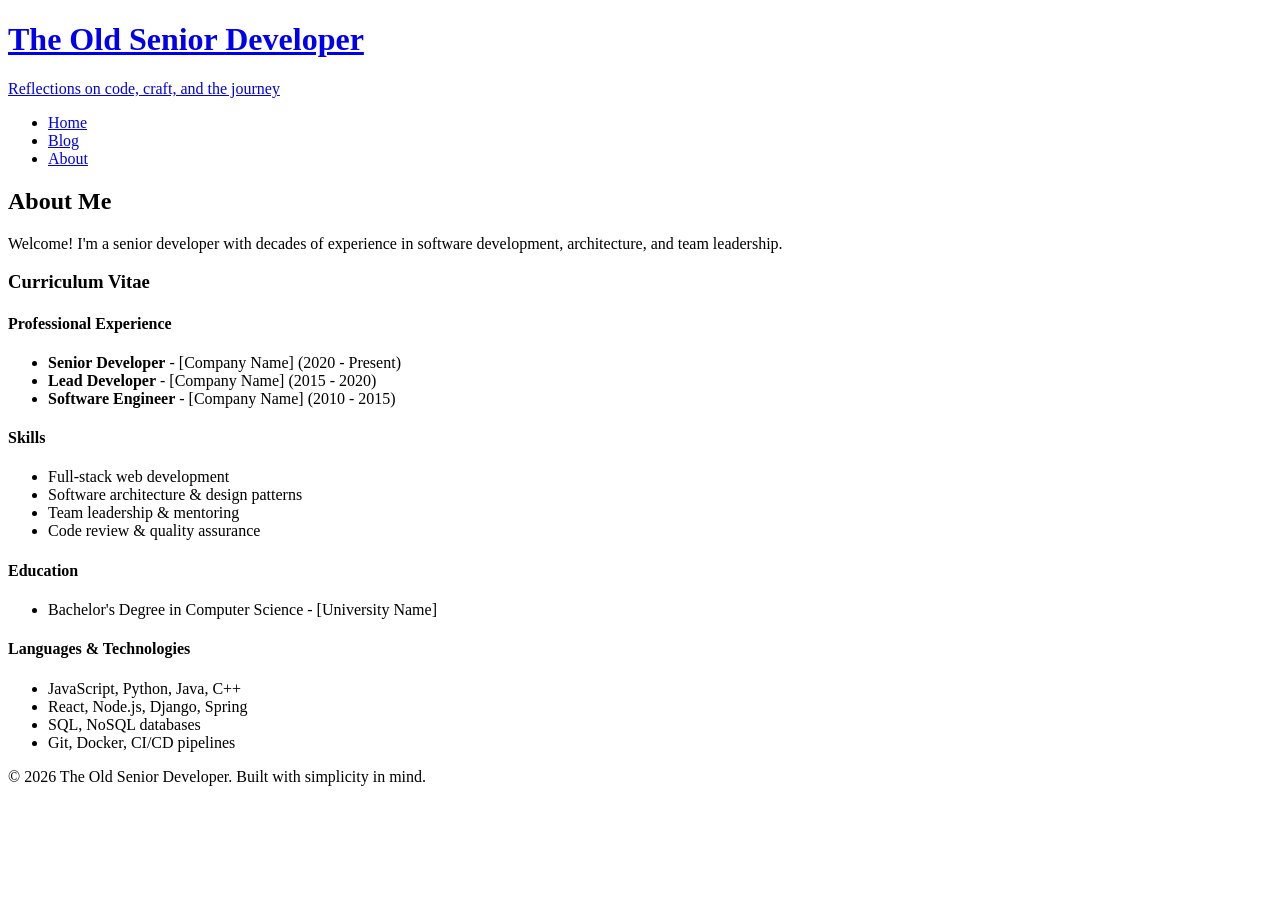
==== about.html @ eafa23bc "Create about.html with CV placeholder and GitHub Pages base path links" ====
<!DOCTYPE html>
<html lang="en">
<head>
    <meta charset="UTF-8">
    <meta name="viewport" content="width=device-width, initial-scale=1.0">
    <title>About - The Old Senior Developer</title>
    <link rel="stylesheet" href="/the-old-senior-developer/css/style.css">
</head>
<body>
    <header class="site-header">
        <div class="container">
            <a href="/the-old-senior-developer/" class="logo-link">
                <h1 class="site-title">The Old Senior Developer</h1>
                <p class="site-subtitle">Reflections on code, craft, and the journey</p>
            </a>
        </div>
    </header>

    <nav class="site-nav">
        <div class="container">
            <ul>
                <li><a href="/the-old-senior-developer/" class="nav-link">Home</a></li>
                <li><a href="/the-old-senior-developer/blog.html" class="nav-link">Blog</a></li>
                <li><a href="/the-old-senior-developer/about.html" class="nav-link active">About</a></li>
            </ul>
        </div>
    </nav>

    <main class="container">
        <section class="about-section">
            <h2>About Me</h2>
            <p>Welcome! I'm a senior developer with decades of experience in software development, architecture, and team leadership.</p>
            
            <h3>Curriculum Vitae</h3>
            <div class="cv-placeholder">
                <h4>Professional Experience</h4>
                <ul>
                    <li><strong>Senior Developer</strong> - [Company Name] (2020 - Present)</li>
                    <li><strong>Lead Developer</strong> - [Company Name] (2015 - 2020)</li>
                    <li><strong>Software Engineer</strong> - [Company Name] (2010 - 2015)</li>
                </ul>

                <h4>Skills</h4>
                <ul>
                    <li>Full-stack web development</li>
                    <li>Software architecture & design patterns</li>
                    <li>Team leadership & mentoring</li>
                    <li>Code review & quality assurance</li>
                </ul>

                <h4>Education</h4>
                <ul>
                    <li>Bachelor's Degree in Computer Science - [University Name]</li>
                </ul>

                <h4>Languages & Technologies</h4>
                <ul>
                    <li>JavaScript, Python, Java, C++</li>
                    <li>React, Node.js, Django, Spring</li>
                    <li>SQL, NoSQL databases</li>
                    <li>Git, Docker, CI/CD pipelines</li>
                </ul>
            </div>
        </section>
    </main>

    <footer class="site-footer">
        <div class="container">
            <p>&copy; 2026 The Old Senior Developer. Built with simplicity in mind.</p>
        </div>
    </footer>
</body>
</html>
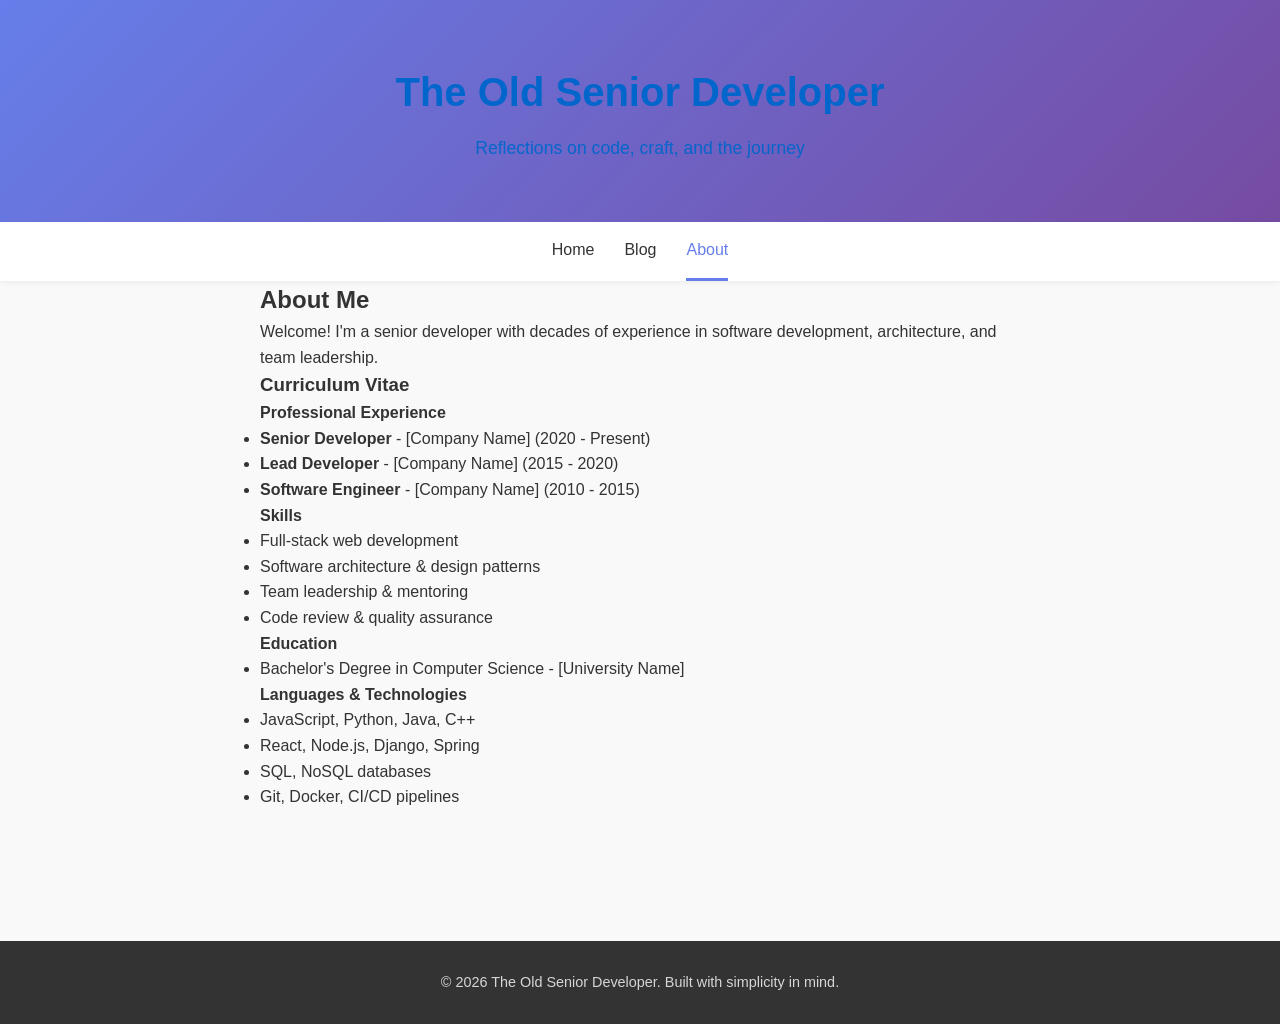
==== commit cc81caec: "Fix: Replace absolute paths with relative paths for mobile browser compatibility" ====
--- a/about.html
+++ b/about.html
@@ -4,12 +4,12 @@
     <meta charset="UTF-8">
     <meta name="viewport" content="width=device-width, initial-scale=1.0">
     <title>About - The Old Senior Developer</title>
-    <link rel="stylesheet" href="/the-old-senior-developer/css/style.css">
+    <link rel="stylesheet" href="css/style.css">
 </head>
 <body>
     <header class="site-header">
         <div class="container">
-            <a href="/the-old-senior-developer/" class="logo-link">
+            <a href="./" class="logo-link">
                 <h1 class="site-title">The Old Senior Developer</h1>
                 <p class="site-subtitle">Reflections on code, craft, and the journey</p>
             </a>
@@ -19,9 +19,9 @@
     <nav class="site-nav">
         <div class="container">
             <ul>
-                <li><a href="/the-old-senior-developer/" class="nav-link">Home</a></li>
-                <li><a href="/the-old-senior-developer/blog.html" class="nav-link">Blog</a></li>
-                <li><a href="/the-old-senior-developer/about.html" class="nav-link active">About</a></li>
+                <li><a href="./" class="nav-link">Home</a></li>
+                <li><a href="blog.html" class="nav-link">Blog</a></li>
+                <li><a href="about.html" class="nav-link active">About</a></li>
             </ul>
         </div>
     </nav>
--- a/css/style.css
+++ b/css/style.css
@@ -0,0 +1,242 @@
+/* Reset and Base Styles */
+* {
+    margin: 0;
+    padding: 0;
+    box-sizing: border-box;
+}
+
+body {
+    font-family: 'Segoe UI', Tahoma, Geneva, Verdana, sans-serif;
+    line-height: 1.6;
+    color: #333;
+    background-color: #f9f9f9;
+}
+
+a {
+    color: #0066cc;
+    text-decoration: none;
+    transition: color 0.3s ease;
+}
+
+a:hover {
+    color: #0052a3;
+    text-decoration: underline;
+}
+
+/* Container */
+.container {
+    max-width: 800px;
+    margin: 0 auto;
+    padding: 0 20px;
+}
+
+/* Header */
+.site-header {
+    background: linear-gradient(135deg, #667eea 0%, #764ba2 100%);
+    color: white;
+    padding: 60px 0;
+    text-align: center;
+    box-shadow: 0 2px 10px rgba(0, 0, 0, 0.1);
+}
+
+.site-title {
+    font-size: 2.5em;
+    margin-bottom: 10px;
+    font-weight: 700;
+}
+
+.site-subtitle {
+    font-size: 1.1em;
+    font-weight: 300;
+    opacity: 0.95;
+}
+
+/* Navigation */
+.site-nav {
+    background-color: white;
+    box-shadow: 0 2px 5px rgba(0, 0, 0, 0.05);
+    position: sticky;
+    top: 0;
+    z-index: 100;
+}
+
+.site-nav ul {
+    list-style: none;
+    display: flex;
+    gap: 30px;
+    justify-content: center;
+}
+
+.site-nav a {
+    display: block;
+    padding: 15px 0;
+    color: #333;
+    font-weight: 500;
+    border-bottom: 3px solid transparent;
+    transition: all 0.3s ease;
+}
+
+.site-nav a:hover,
+.site-nav a.active {
+    color: #667eea;
+    border-bottom-color: #667eea;
+}
+
+/* Main Content */
+main {
+    padding: 40px 0;
+    min-height: calc(100vh - 300px);
+}
+
+.section {
+    display: none;
+    animation: fadeIn 0.5s ease-in;
+}
+
+.section.active {
+    display: block;
+}
+
+@keyframes fadeIn {
+    from {
+        opacity: 0;
+        transform: translateY(10px);
+    }
+    to {
+        opacity: 1;
+        transform: translateY(0);
+    }
+}
+
+/* Hero Section */
+.hero {
+    text-align: center;
+    padding: 60px 0;
+}
+
+.hero h2 {
+    font-size: 2.5em;
+    margin-bottom: 20px;
+    color: #667eea;
+}
+
+.hero p {
+    font-size: 1.1em;
+    margin-bottom: 15px;
+    color: #555;
+    line-height: 1.8;
+}
+
+/* Posts Container */
+.posts-container {
+    display: grid;
+    gap: 30px;
+}
+
+.post-card {
+    background: white;
+    padding: 30px;
+    border-radius: 8px;
+    box-shadow: 0 2px 8px rgba(0, 0, 0, 0.08);
+    transition: all 0.3s ease;
+    cursor: pointer;
+}
+
+.post-card:hover {
+    box-shadow: 0 4px 16px rgba(0, 0, 0, 0.12);
+    transform: translateY(-2px);
+}
+
+.post-card h3 {
+    color: #667eea;
+    margin-bottom: 10px;
+    font-size: 1.5em;
+}
+
+.post-date {
+    font-size: 0.9em;
+    color: #999;
+    margin-bottom: 15px;
+}
+
+.post-excerpt {
+    color: #555;
+    line-height: 1.8;
+    margin-bottom: 15px;
+}
+
+.read-more {
+    color: #667eea;
+    font-weight: 600;
+    display: inline-block;
+    transition: all 0.3s ease;
+}
+
+.post-card:hover .read-more {
+    color: #764ba2;
+    margin-left: 5px;
+}
+
+/* About Section */
+.about-content {
+    background: white;
+    padding: 40px;
+    border-radius: 8px;
+    box-shadow: 0 2px 8px rgba(0, 0, 0, 0.08);
+}
+
+.about-content p {
+    margin-bottom: 20px;
+    line-height: 1.8;
+    color: #555;
+}
+
+/* Footer */
+.site-footer {
+    background-color: #333;
+    color: white;
+    text-align: center;
+    padding: 30px 0;
+    margin-top: 60px;
+}
+
+.site-footer p {
+    font-size: 0.9em;
+    opacity: 0.8;
+}
+
+/* Responsive Design */
+@media (max-width: 768px) {
+    .site-title {
+        font-size: 1.8em;
+    }
+
+    .site-subtitle {
+        font-size: 1em;
+    }
+
+    .site-nav ul {
+        gap: 15px;
+    }
+
+    .site-nav a {
+        padding: 12px 0;
+        font-size: 0.95em;
+    }
+
+    .hero h2 {
+        font-size: 1.8em;
+    }
+
+    .hero p {
+        font-size: 1em;
+    }
+
+    .post-card {
+        padding: 20px;
+    }
+
+    .about-content {
+        padding: 20px;
+    }
+}
